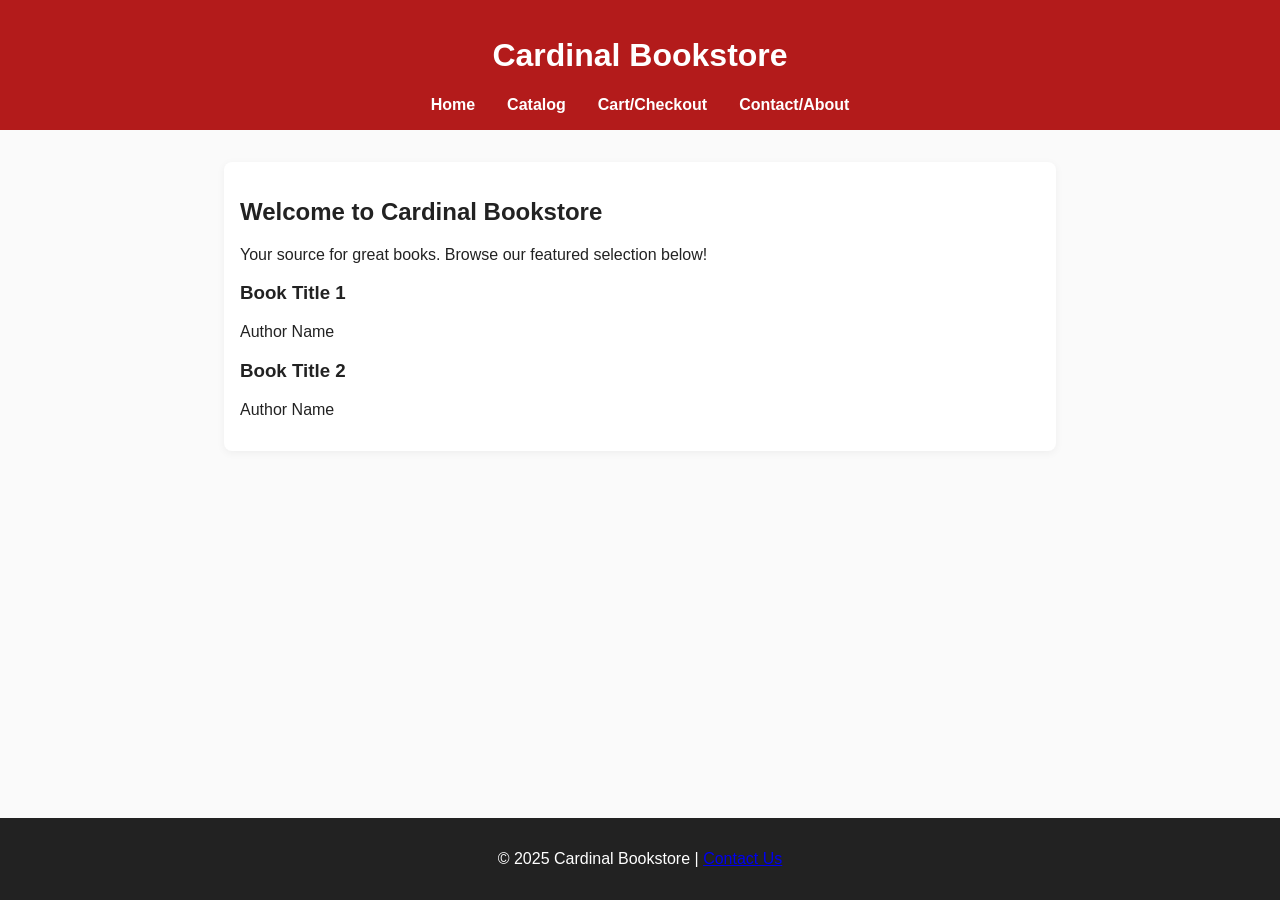
==== index.html @ 74e048b3 "Deploy static site to GitHub Pages" ====
<!DOCTYPE html>
<html lang="en">
<head>
  <meta charset="UTF-8">
  <meta name="viewport" content="width=device-width, initial-scale=1.0">
  <title>Cardinal Bookstore - Home</title>
  <link rel="stylesheet" href="assets/style.css">
</head>
<body>
  <header>
    <h1>Cardinal Bookstore</h1>
    <nav>
      <ul>
        <li><a href="index.html">Home</a></li>
        <li><a href="catalog.html">Catalog</a></li>
        <li><a href="cart.html">Cart/Checkout</a></li>
        <li><a href="contact.html">Contact/About</a></li>
      </ul>
    </nav>
  </header>
  <main>
    <section>
      <h2>Welcome to Cardinal Bookstore</h2>
      <p>Your source for great books. Browse our featured selection below!</p>
      <div class="featured-books">
        <article>
          <h3>Book Title 1</h3>
          <p>Author Name</p>
        </article>
        <article>
          <h3>Book Title 2</h3>
          <p>Author Name</p>
        </article>
      </div>
    </section>
  </main>
  <footer>
    <p>&copy; 2025 Cardinal Bookstore | <a href="contact.html">Contact Us</a></p>
  </footer>
</body>
</html>
---- assets/style.css ----
body {
  font-family: Arial, sans-serif;
  background: #fafafa;
  color: #222;
  margin: 0;
  padding: 0;
}
header {
  background: #b31b1b;
  color: #fff;
  padding: 1em 0;
  text-align: center;
}
nav ul {
  list-style: none;
  padding: 0;
  margin: 0;
  display: flex;
  justify-content: center;
  gap: 2em;
}
nav a {
  color: #fff;
  text-decoration: none;
  font-weight: bold;
}
main {
  max-width: 800px;
  margin: 2em auto;
  padding: 1em;
  background: #fff;
  border-radius: 8px;
  box-shadow: 0 2px 8px rgba(0,0,0,0.05);
}
footer {
  background: #222;
  color: #fff;
  text-align: center;
  padding: 1em 0;
  position: fixed;
  width: 100%;
  bottom: 0;
}
form {
  display: flex;
  flex-direction: column;
  gap: 1em;
}
input, textarea, button {
  font-size: 1em;
  padding: 0.5em;
  border-radius: 4px;
  border: 1px solid #ccc;
}
button {
  background: #b31b1b;
  color: #fff;
  border: none;
  cursor: pointer;
}
button:hover {
  background: #a31515;
}
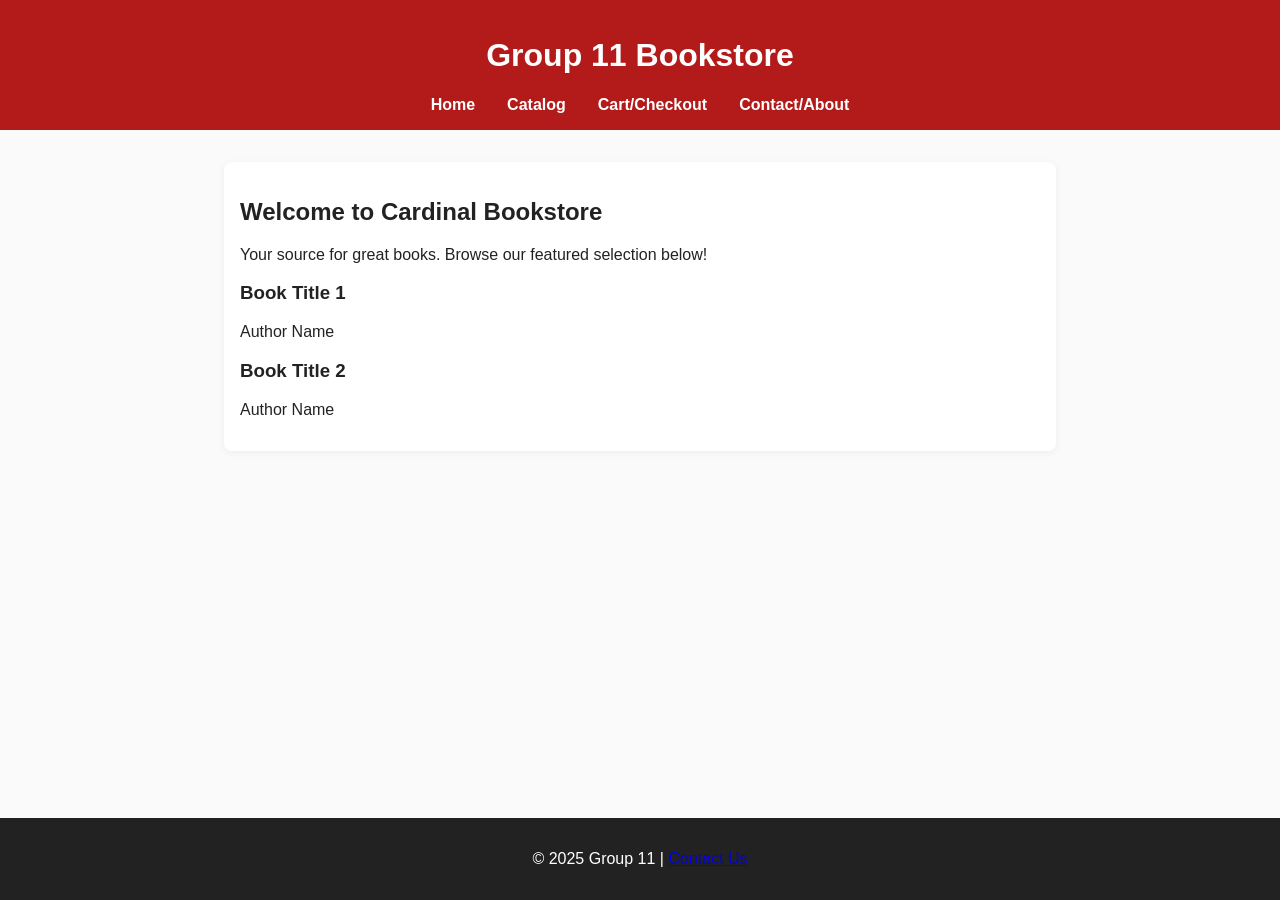
==== commit 5cf91397: "Update branding to Group 11" ====
--- a/index.html
+++ b/index.html
@@ -8,7 +8,7 @@
 </head>
 <body>
   <header>
-    <h1>Cardinal Bookstore</h1>
+    <h1>Group 11 Bookstore</h1>
     <nav>
       <ul>
         <li><a href="index.html">Home</a></li>
@@ -35,7 +35,7 @@
     </section>
   </main>
   <footer>
-    <p>&copy; 2025 Cardinal Bookstore | <a href="contact.html">Contact Us</a></p>
+    <p>&copy; 2025 Group 11 | <a href="contact.html">Contact Us</a></p>
   </footer>
 </body>
 </html>
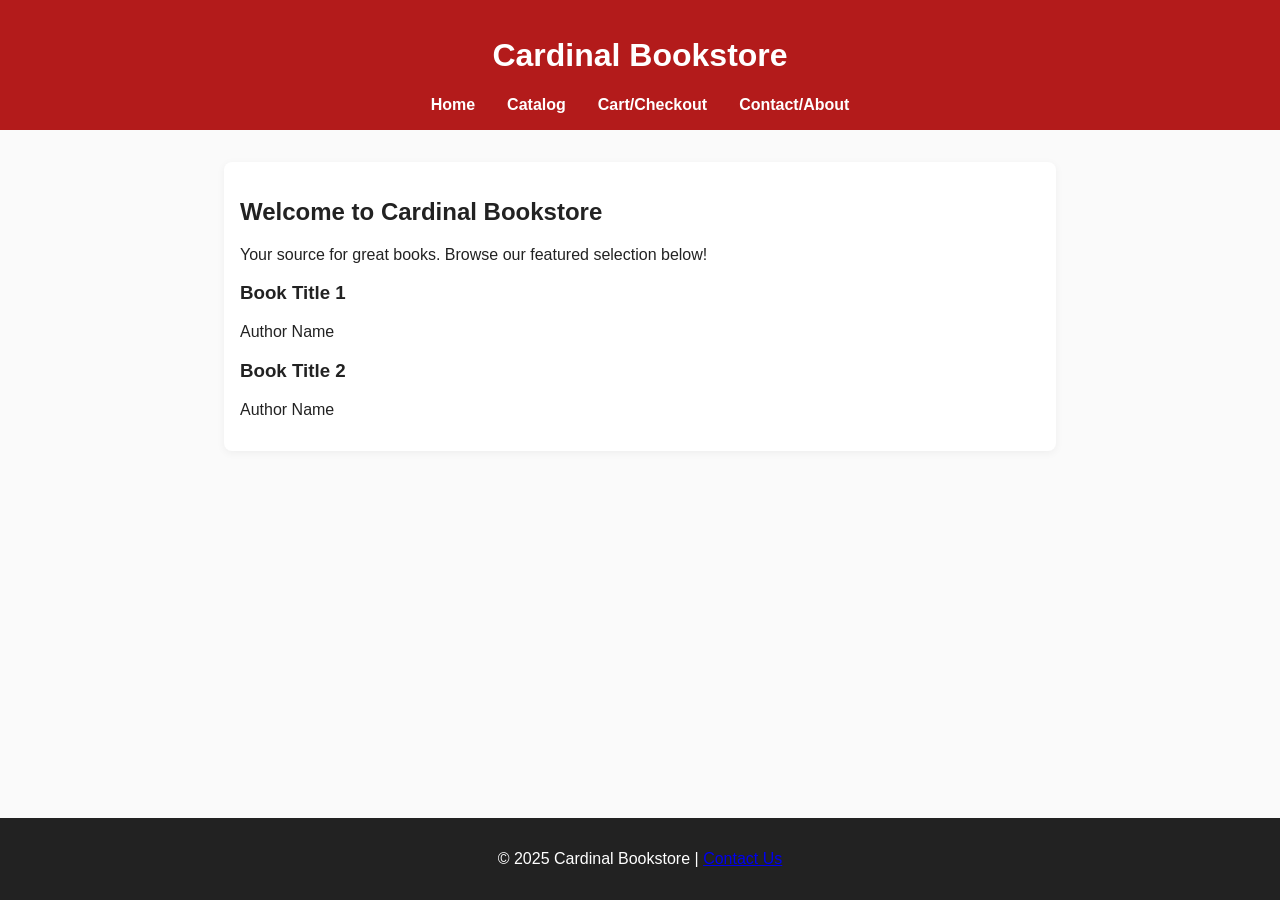
==== commit dc7a4889: "Update branding to Cardinal Bookstore" ====
--- a/index.html
+++ b/index.html
@@ -8,7 +8,7 @@
 </head>
 <body>
   <header>
-    <h1>Group 11 Bookstore</h1>
+    <h1>Cardinal Bookstore</h1>
     <nav>
       <ul>
         <li><a href="index.html">Home</a></li>
@@ -35,7 +35,7 @@
     </section>
   </main>
   <footer>
-    <p>&copy; 2025 Group 11 | <a href="contact.html">Contact Us</a></p>
+    <p>&copy; 2025 Cardinal Bookstore | <a href="contact.html">Contact Us</a></p>
   </footer>
 </body>
 </html>
